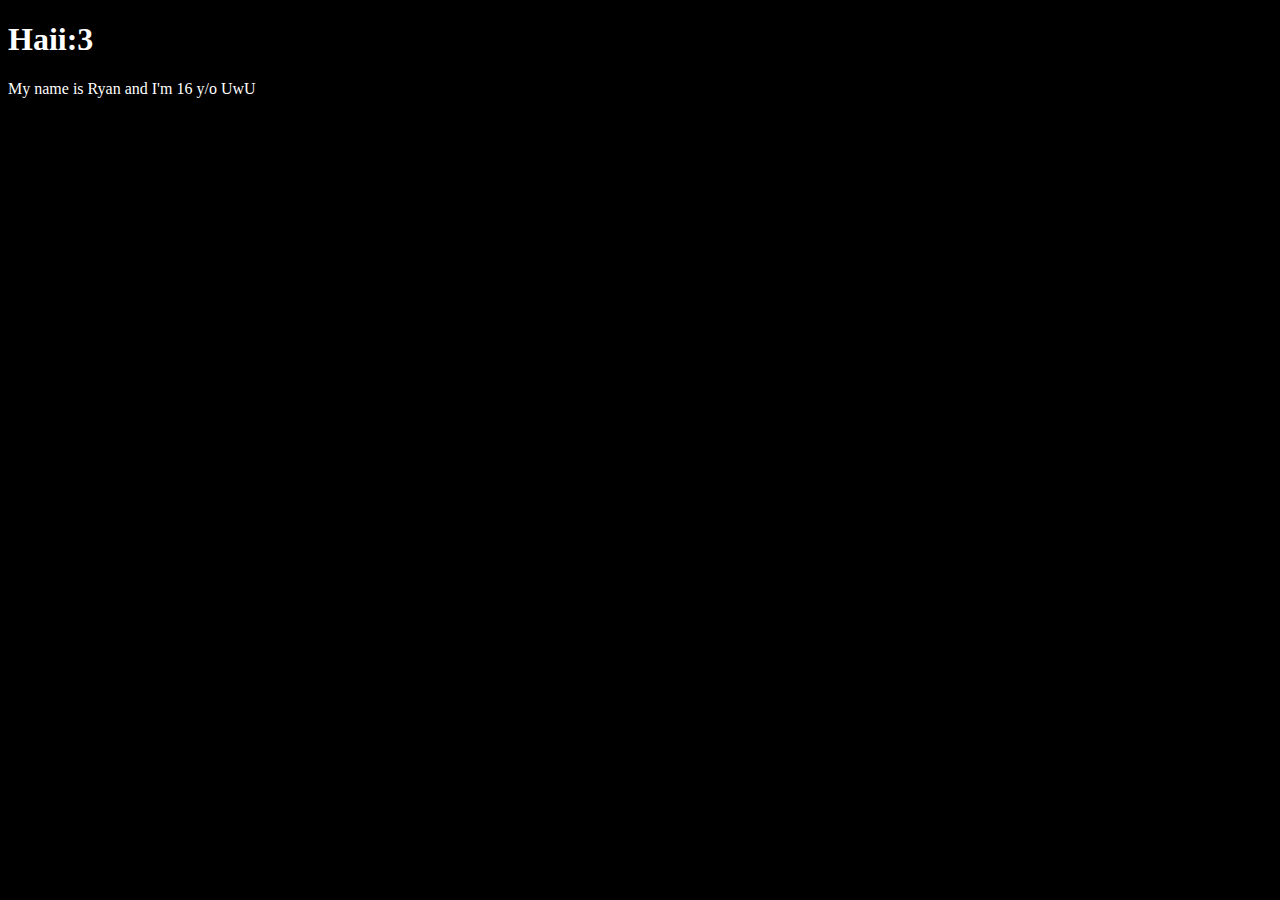
==== docs/index.html @ c9d21b3f "Rename fein.html to index.html" ====
<!DOCTYPE html>
<html lang="en">
<head>
    <meta charset="UTF-8">
    <meta name="viewport" content="width=device-width, initial-scale=1.0">
    <title>Ryan</title>
</head>
<body style="background-color: black;">
    <h1 style="color:white;font-family: 'Jokerman'">Haii:3</h1>
    <p style="color: white;font-family: 'Jokerman';">My name is Ryan and I'm 16 y/o UwU</p>
</body>
</html>
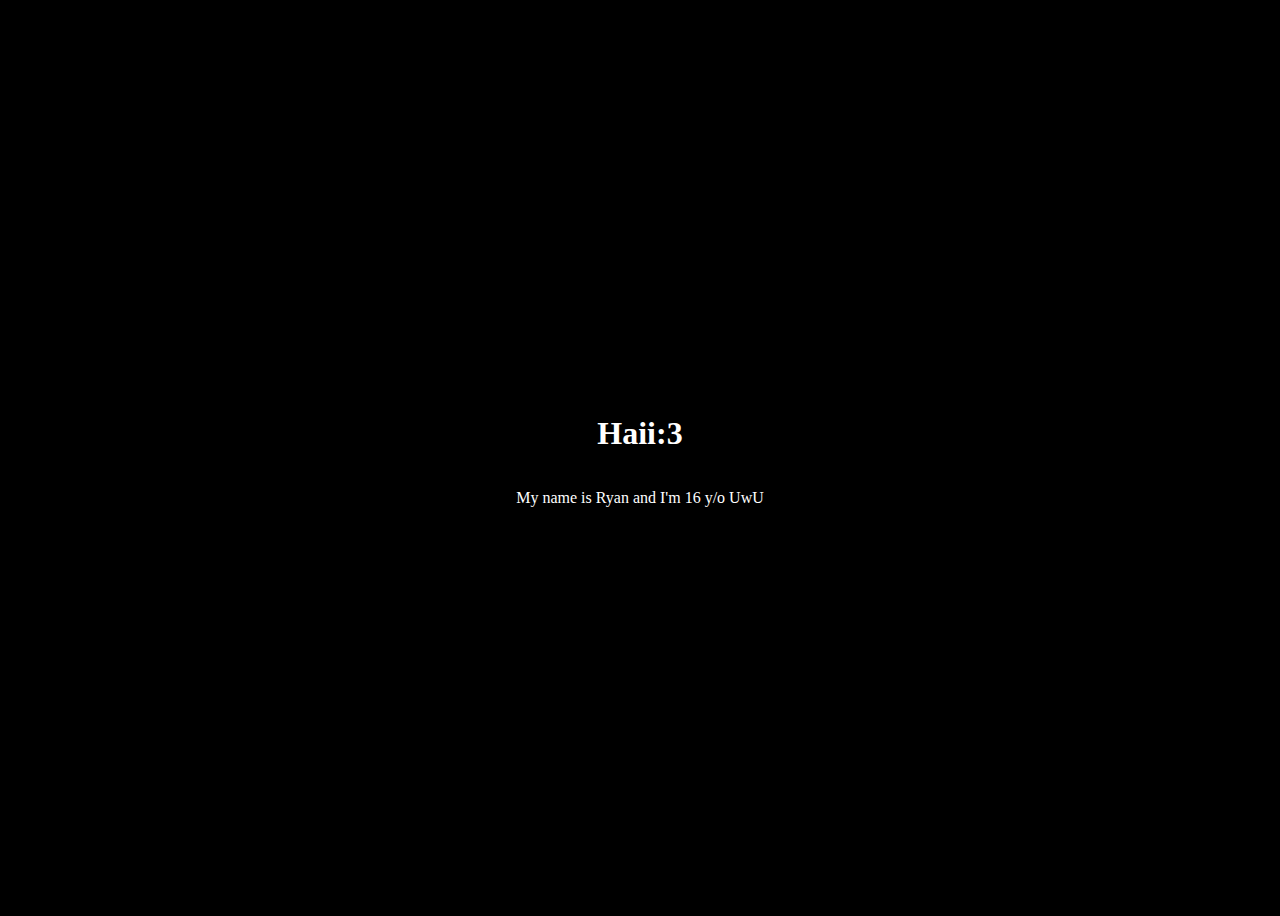
==== commit ed199786: "Update index.html" ====
--- a/docs/index.html
+++ b/docs/index.html
@@ -6,7 +6,9 @@
     <title>Ryan</title>
 </head>
 <body style="background-color: black;">
-    <h1 style="color:white;font-family: 'Jokerman'">Haii:3</h1>
-    <p style="color: white;font-family: 'Jokerman';">My name is Ryan and I'm 16 y/o UwU</p>
+    <div style="display: flex; justify-content: center; align-items: center; height: 100vh; flex-direction: column;">
+        <h1 style="color:white;font-family: 'Jokerman'">Haii:3</h1>
+        <p style="color: white;font-family: 'Jokerman';">My name is Ryan and I'm 16 y/o UwU</p>
+    </div>
 </body>
 </html>
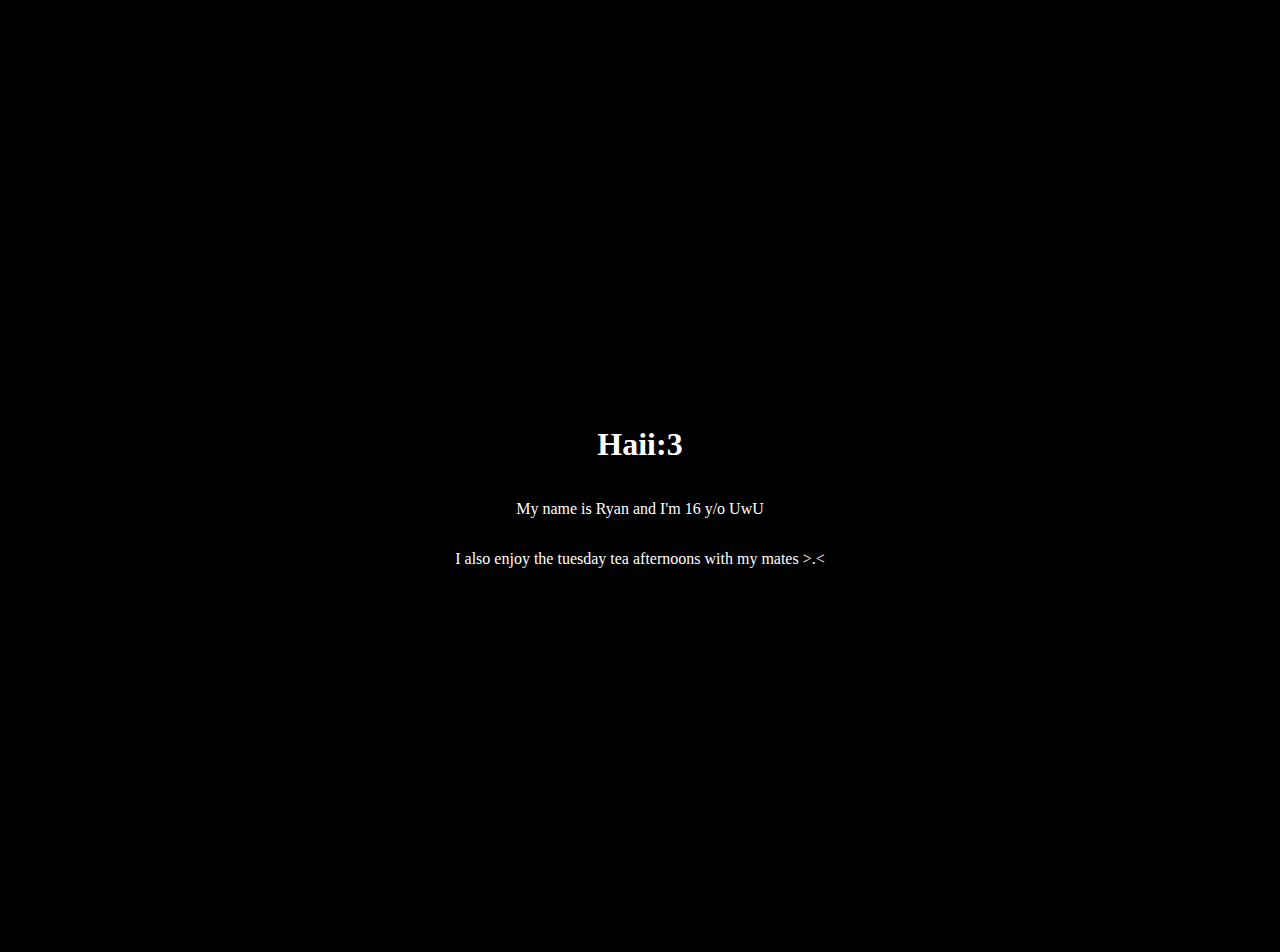
==== commit df1a8092: "Update index.html" ====
--- a/docs/index.html
+++ b/docs/index.html
@@ -1,5 +1,6 @@
-<!DOCTYPE html>
+<!DOCTYPE html> <--! WARNING!!! This version of the site SHOULDN'T release to the public (by public i mean feline), we can do better, purpose of this: show that everything works correctly and we can start doing stuff-->
 <html lang="en">
+    <--! Legal disclaimer type shi: This site was created to prank our friend, Feline. No harm intended.-->
 <head>
     <meta charset="UTF-8">
     <meta name="viewport" content="width=device-width, initial-scale=1.0">
@@ -8,7 +9,8 @@
 <body style="background-color: black;">
     <div style="display: flex; justify-content: center; align-items: center; height: 100vh; flex-direction: column;">
         <h1 style="color:white;font-family: 'Jokerman'">Haii:3</h1>
-        <p style="color: white;font-family: 'Jokerman';">My name is Ryan and I'm 16 y/o UwU</p>
+        <p style="color: white;font-family: 'Jokerman';">My name is Ryan and I'm 16 y/o UwU<br>
+        <p style="color: white;font-family: 'Jokerman';">I also enjoy the tuesday tea afternoons with my mates >.<</p>
     </div>
 </body>
 </html>
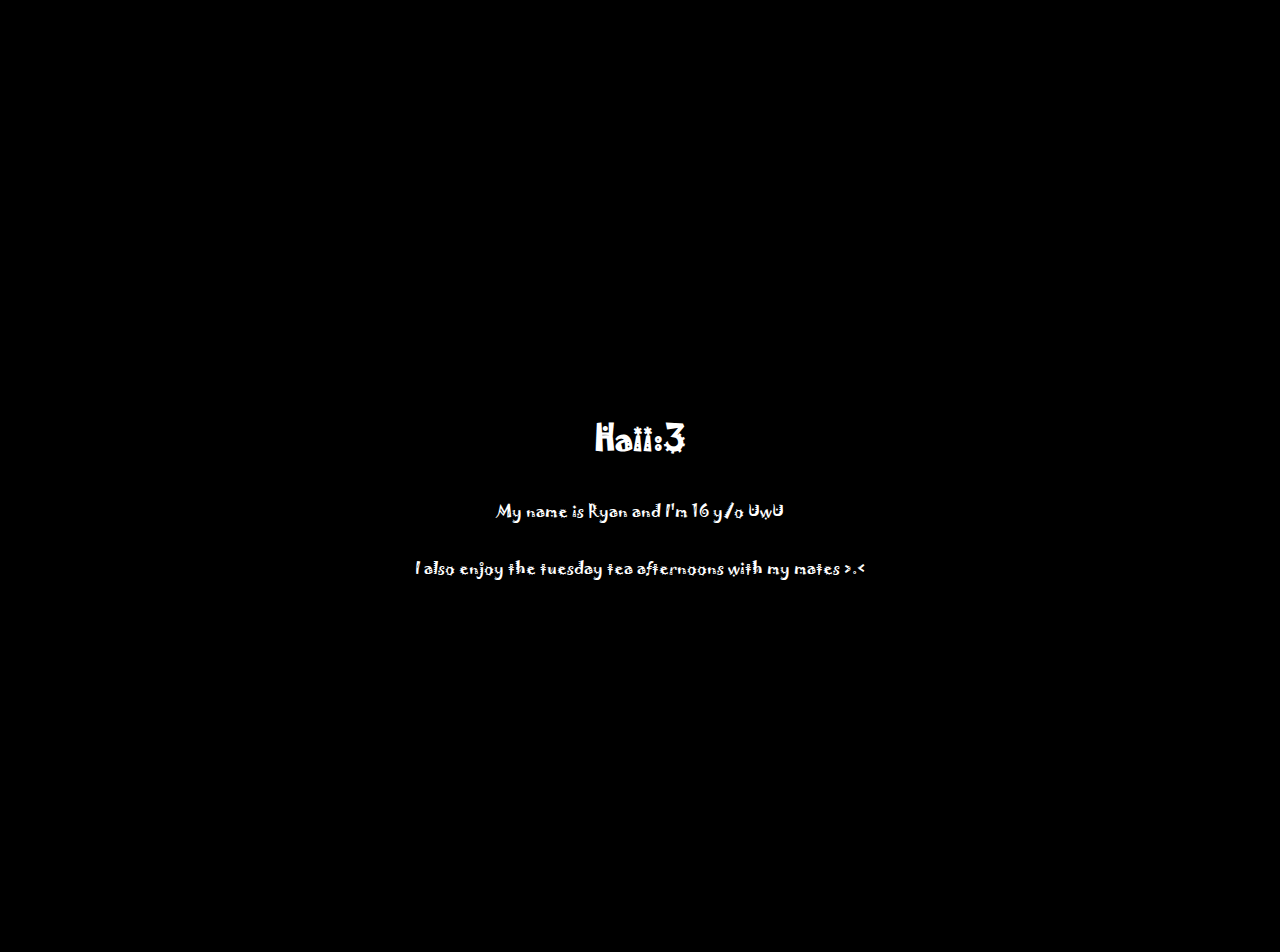
==== commit 3e9a618c: "vscode doest fucking commit" ====
--- a/docs/index.html
+++ b/docs/index.html
@@ -5,12 +5,34 @@
     <meta charset="UTF-8">
     <meta name="viewport" content="width=device-width, initial-scale=1.0">
     <title>Ryan</title>
+    <style>
+        @font-face {
+            font-family: 'Jokerman';
+            src: url('Jokerman.woff2') format('woff2');
+            font-weight: normal;
+            font-style: normal;
+        }
+        body {
+            background-color: black;
+        }
+        .centered-content {
+            display: flex;
+            justify-content: center;
+            align-items: center;
+            height: 100vh;
+            flex-direction: column;
+        }
+        .jokerman-text {
+            color: white;
+            font-family: 'Jokerman';
+        }
+    </style>
 </head>
-<body style="background-color: black;">
-    <div style="display: flex; justify-content: center; align-items: center; height: 100vh; flex-direction: column;">
-        <h1 style="color:white;font-family: 'Jokerman'">Haii:3</h1>
-        <p style="color: white;font-family: 'Jokerman';">My name is Ryan and I'm 16 y/o UwU<br>
-        <p style="color: white;font-family: 'Jokerman';">I also enjoy the tuesday tea afternoons with my mates >.<</p>
+<body>
+    <div class="centered-content">
+        <h1 class="jokerman-text">Haii:3</h1>
+        <p class="jokerman-text">My name is Ryan and I'm 16 y/o UwU</p>
+        <p class="jokerman-text">I also enjoy the tuesday tea afternoons with my mates >.<</p>
     </div>
 </body>
 </html>
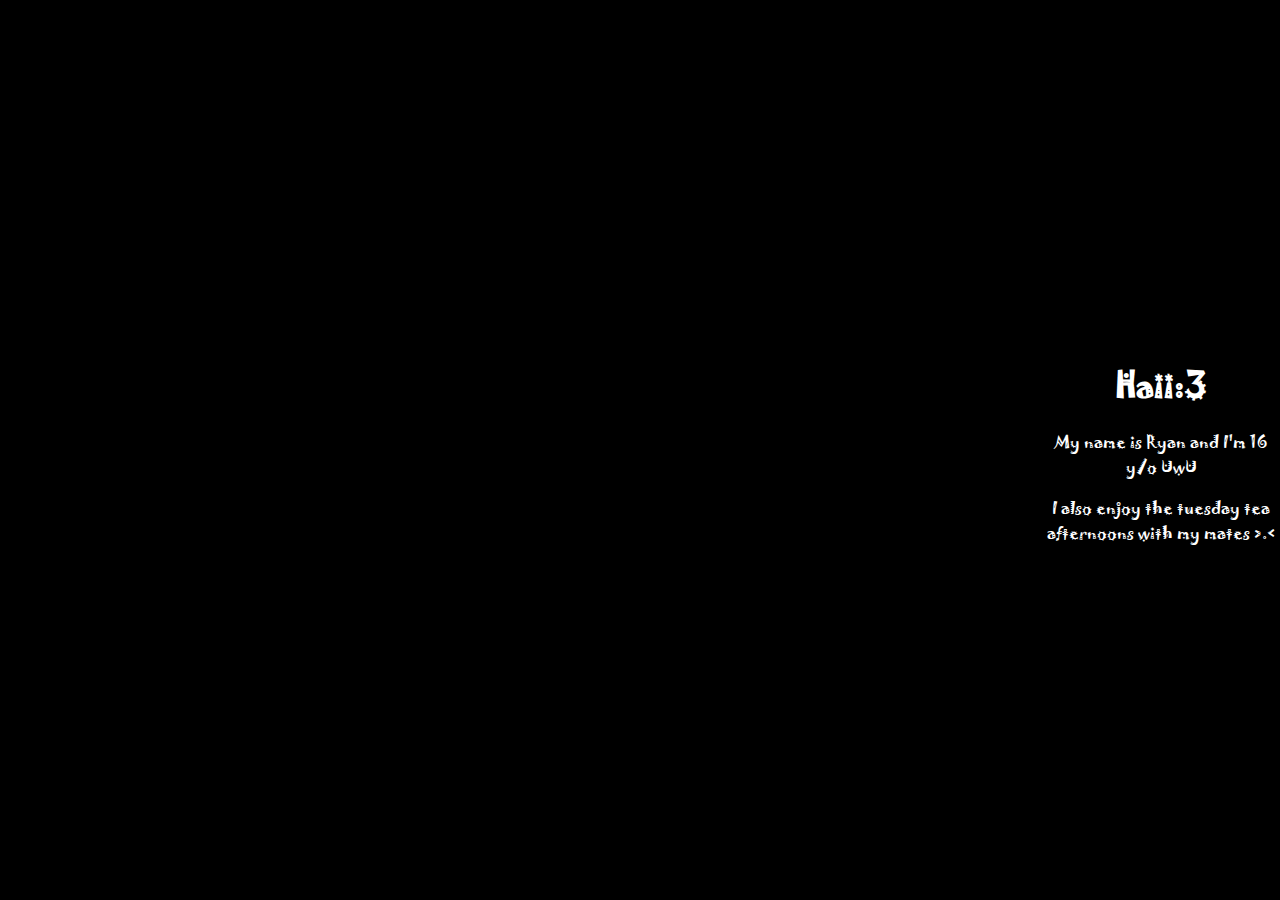
==== commit ce4db200: "text in the middle, font works on mobile" ====
--- a/docs/index.html
+++ b/docs/index.html
@@ -14,13 +14,14 @@
         }
         body {
             background-color: black;
-        }
-        .centered-content {
             display: flex;
             justify-content: center;
             align-items: center;
             height: 100vh;
-            flex-direction: column;
+            margin: 0;
+        }
+        .centered-content {
+            text-align: center;
         }
         .jokerman-text {
             color: white;
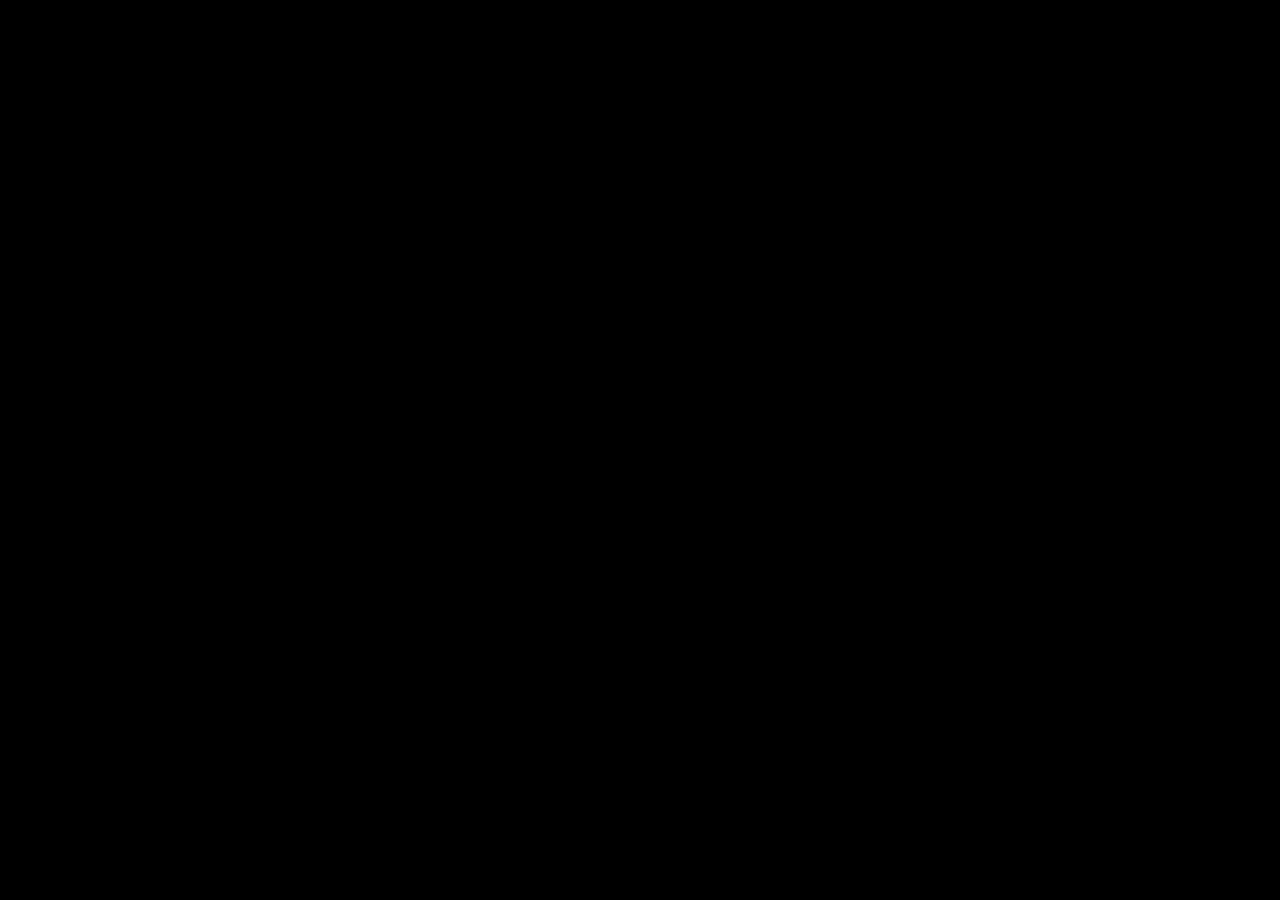
==== commit acacfd4a: "nothing interesting really" ====
--- a/docs/index.html
+++ b/docs/index.html
@@ -23,7 +23,7 @@
         .centered-content {
             text-align: center;
         }
-        .jokerman-text {
+        .main text {
             color: white;
             font-family: 'Jokerman';
         }
@@ -31,9 +31,9 @@
 </head>
 <body>
     <div class="centered-content">
-        <h1 class="jokerman-text">Haii:3</h1>
-        <p class="jokerman-text">My name is Ryan and I'm 16 y/o UwU</p>
-        <p class="jokerman-text">I also enjoy the tuesday tea afternoons with my mates >.<</p>
+        <h1 class="main text">Haii:3</h1>
+        <p class="main text">My name is Ryan and I'm 16 y/o UwU</p>
+        <p class="main text">I also enjoy the tuesday tea afternoons with my mates >.<</p>
     </div>
 </body>
 </html>
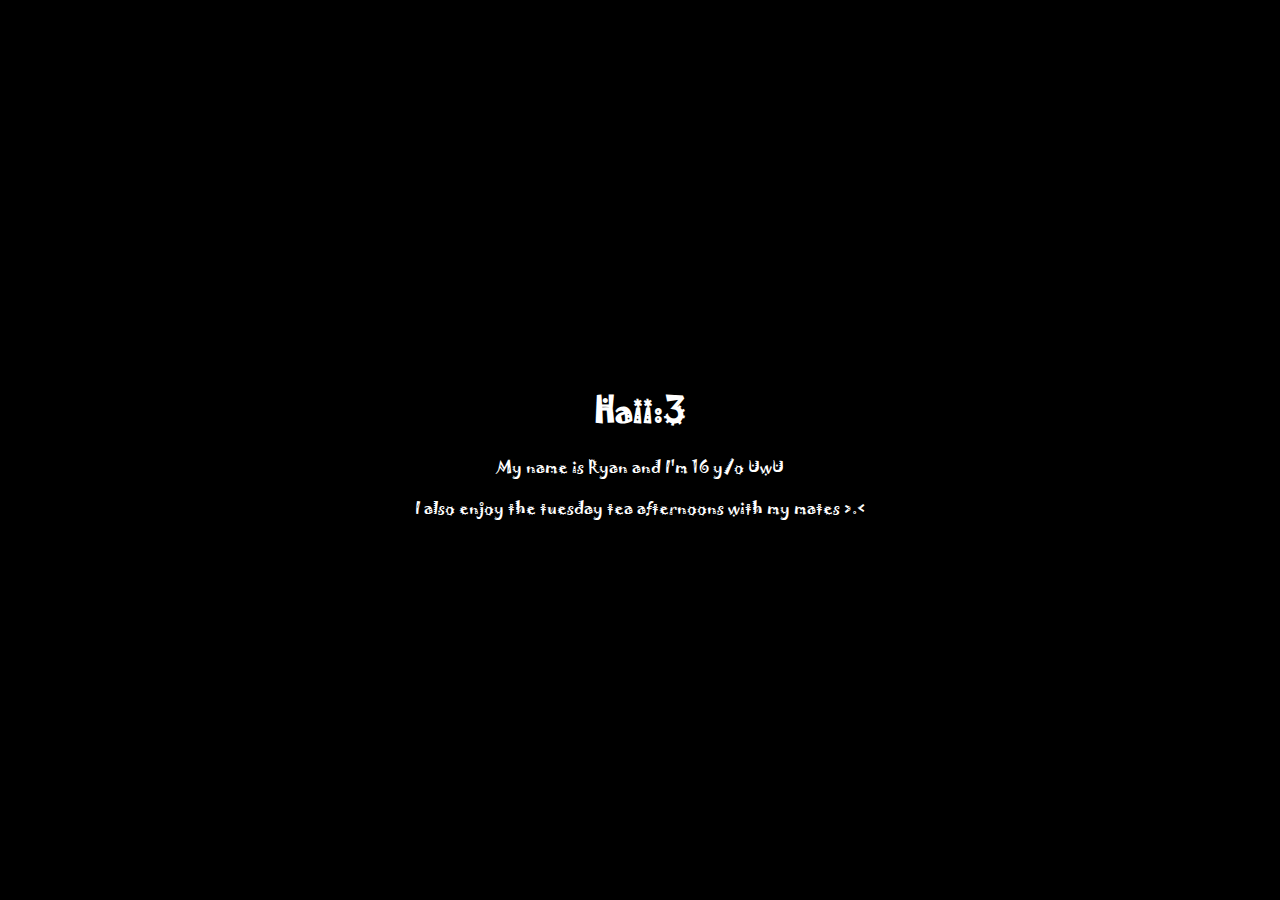
==== commit 4cd82376: "i fucked up the last one mb" ====
--- a/docs/index.html
+++ b/docs/index.html
@@ -1,6 +1,6 @@
-<!DOCTYPE html> <--! WARNING!!! This version of the site SHOULDN'T release to the public (by public i mean feline), we can do better, purpose of this: show that everything works correctly and we can start doing stuff-->
+<!DOCTYPE html> <!-- WARNING!!! This version of the site SHOULDN'T release to the public (by public i mean feline), we can do better, purpose of this: show that everything works correctly and we can start doing stuff -->
 <html lang="en">
-    <--! Legal disclaimer type shi: This site was created to prank our friend, Feline. No harm intended.-->
+    <!-- Legal disclaimer type shi: This site was created to prank our friend, Feline. No harm intended. -->
 <head>
     <meta charset="UTF-8">
     <meta name="viewport" content="width=device-width, initial-scale=1.0">
@@ -23,7 +23,7 @@
         .centered-content {
             text-align: center;
         }
-        .main text {
+        .main-text {
             color: white;
             font-family: 'Jokerman';
         }
@@ -31,9 +31,9 @@
 </head>
 <body>
     <div class="centered-content">
-        <h1 class="main text">Haii:3</h1>
-        <p class="main text">My name is Ryan and I'm 16 y/o UwU</p>
-        <p class="main text">I also enjoy the tuesday tea afternoons with my mates >.<</p>
+        <h1 class="main-text">Haii:3</h1>
+        <p class="main-text">My name is Ryan and I'm 16 y/o UwU</p>
+        <p class="main-text">I also enjoy the tuesday tea afternoons with my mates >.<</p>
     </div>
 </body>
 </html>
